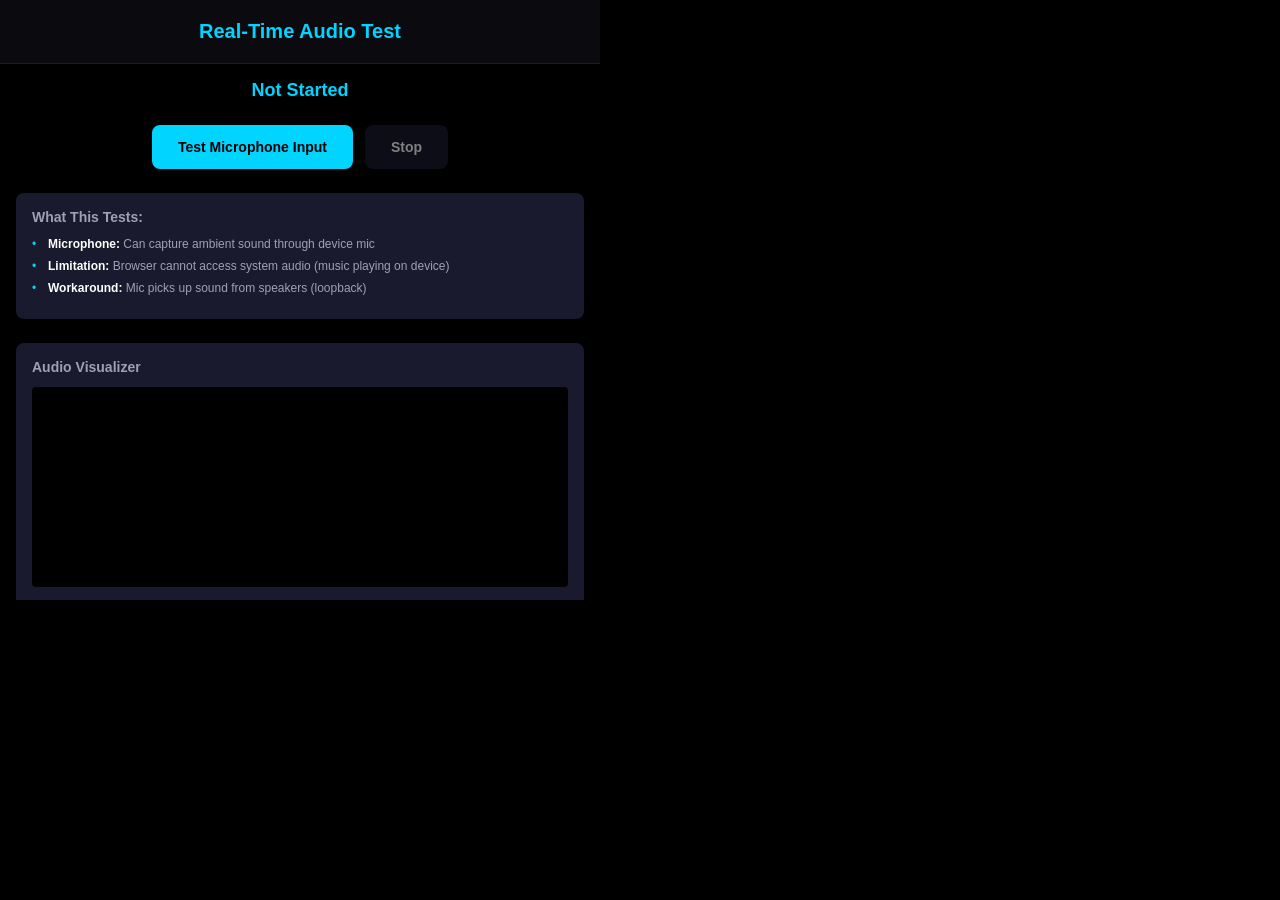
==== rt-audio/index.html @ bbcd398d "Add rt-audio test for real-time audio capture exploration New folder: rt-audio/ - Tests if webapp ca" ====
<!DOCTYPE html>
<html lang="en">
<head>
  <meta charset="UTF-8">
  <meta name="viewport" content="width=600, height=600, initial-scale=1.0, user-scalable=no">
  <meta name="description" content="Real-time Audio Capture Test">
  <title>RT Audio Test</title>
  <link rel="stylesheet" href="styles.css">
</head>
<body>
  <div id="app">
    <div class="screen">
      <header class="header">
        <h1>Real-Time Audio Test</h1>
      </header>
      <div class="content">
        <div class="status-container">
          <div id="status" class="status">Not Started</div>
          <div id="method" class="method"></div>
        </div>

        <div class="controls">
          <button id="start-mic" class="btn btn-primary">Test Microphone Input</button>
          <button id="stop" class="btn" disabled>Stop</button>
        </div>

        <div class="info-box">
          <h3>What This Tests:</h3>
          <ul>
            <li><strong>Microphone:</strong> Can capture ambient sound through device mic</li>
            <li><strong>Limitation:</strong> Browser cannot access system audio (music playing on device)</li>
            <li><strong>Workaround:</strong> Mic picks up sound from speakers (loopback)</li>
          </ul>
        </div>

        <div class="visualizer-container">
          <h3>Audio Visualizer</h3>
          <canvas id="visualizer" width="584" height="200"></canvas>
          <div id="volume-meter" class="volume-meter">
            <div id="volume-bar" class="volume-bar"></div>
          </div>
          <div id="volume-text" class="volume-text">Volume: 0%</div>
        </div>

        <div class="debug-info">
          <h3>Debug Info</h3>
          <div id="debug" class="debug-text"></div>
        </div>
      </div>
    </div>
  </div>
  <script src="app.js"></script>
</body>
</html>
---- rt-audio/styles.css ----
/* Meta Ray-Ban Display Variables */
:root {
  --bg-primary: #000000;
  --bg-secondary: #0a0a0f;
  --bg-card: #1a1a2e;
  --text-primary: #ffffff;
  --text-secondary: #a0a0b0;
  --text-muted: #606070;
  --accent-primary: #00d4ff;
  --accent-secondary: #00ff88;
  --danger: #ff4466;
  --warning: #ffaa00;
}

* {
  margin: 0;
  padding: 0;
  box-sizing: border-box;
}

html, body {
  width: 600px;
  height: 600px;
  overflow: hidden;
  background: var(--bg-primary);
  font-family: -apple-system, BlinkMacSystemFont, 'Segoe UI', Roboto, sans-serif;
  color: var(--text-primary);
}

#app {
  width: 100%;
  height: 100%;
}

.screen {
  width: 100%;
  height: 100%;
  display: flex;
  flex-direction: column;
}

.header {
  height: 64px;
  padding: 16px 8px;
  background: var(--bg-secondary);
  border-bottom: 1px solid var(--bg-card);
  display: flex;
  align-items: center;
  justify-content: center;
}

.header h1 {
  font-size: 20px;
  font-weight: 600;
  color: var(--accent-primary);
}

.content {
  flex: 1;
  padding: 16px;
  overflow-y: auto;
}

.status-container {
  text-align: center;
  margin-bottom: 24px;
}

.status {
  font-size: 18px;
  font-weight: 600;
  color: var(--accent-primary);
  margin-bottom: 8px;
}

.method {
  font-size: 14px;
  color: var(--text-secondary);
}

.controls {
  display: flex;
  gap: 12px;
  justify-content: center;
  margin-bottom: 24px;
}

.btn {
  padding: 12px 24px;
  background: var(--bg-card);
  border: 2px solid var(--bg-card);
  border-radius: 8px;
  color: var(--text-primary);
  font-size: 14px;
  font-weight: 600;
  cursor: pointer;
  transition: all 0.2s;
}

.btn:hover:not(:disabled) {
  transform: scale(1.05);
}

.btn:disabled {
  opacity: 0.5;
  cursor: not-allowed;
}

.btn-primary {
  background: var(--accent-primary);
  color: #000;
  border-color: var(--accent-primary);
}

.info-box {
  background: var(--bg-card);
  padding: 16px;
  border-radius: 8px;
  margin-bottom: 24px;
}

.info-box h3 {
  font-size: 14px;
  color: var(--text-secondary);
  margin-bottom: 12px;
}

.info-box ul {
  list-style: none;
  padding: 0;
}

.info-box li {
  font-size: 12px;
  color: var(--text-secondary);
  margin-bottom: 8px;
  padding-left: 16px;
  position: relative;
}

.info-box li::before {
  content: '•';
  position: absolute;
  left: 0;
  color: var(--accent-primary);
}

.info-box strong {
  color: var(--text-primary);
}

.visualizer-container {
  background: var(--bg-card);
  padding: 16px;
  border-radius: 8px;
  margin-bottom: 24px;
}

.visualizer-container h3 {
  font-size: 14px;
  color: var(--text-secondary);
  margin-bottom: 12px;
}

#visualizer {
  width: 100%;
  height: 200px;
  background: #000;
  border-radius: 4px;
  margin-bottom: 16px;
}

.volume-meter {
  width: 100%;
  height: 32px;
  background: var(--bg-secondary);
  border-radius: 4px;
  overflow: hidden;
  margin-bottom: 8px;
}

.volume-bar {
  height: 100%;
  background: linear-gradient(90deg, var(--accent-secondary), var(--accent-primary), var(--warning), var(--danger));
  width: 0%;
  transition: width 0.05s ease-out;
}

.volume-text {
  font-size: 14px;
  color: var(--text-secondary);
  font-family: 'Courier New', monospace;
  text-align: center;
}

.debug-info {
  background: var(--bg-card);
  padding: 16px;
  border-radius: 8px;
}

.debug-info h3 {
  font-size: 14px;
  color: var(--text-secondary);
  margin-bottom: 12px;
}

.debug-text {
  font-size: 11px;
  color: var(--text-muted);
  font-family: 'Courier New', monospace;
  line-height: 1.6;
  white-space: pre-wrap;
  word-break: break-all;
}
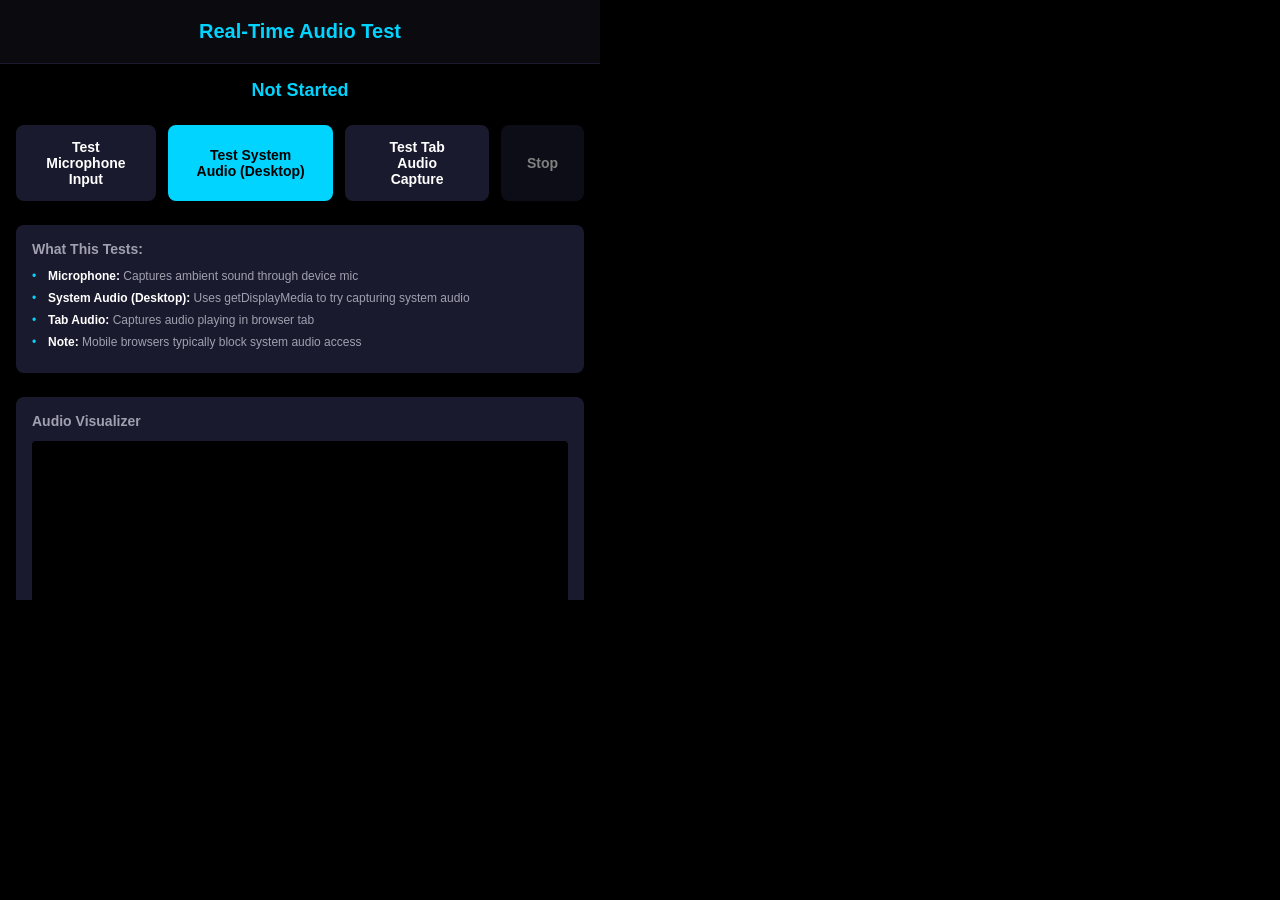
==== commit 31e7d2ef: "Add system audio capture attempts to rt-audio test Added 3 capture methods: 1. Microphone Input (get" ====
--- a/rt-audio/index.html
+++ b/rt-audio/index.html
@@ -20,16 +20,19 @@
         </div>
 
         <div class="controls">
-          <button id="start-mic" class="btn btn-primary">Test Microphone Input</button>
+          <button id="start-mic" class="btn">Test Microphone Input</button>
+          <button id="start-display" class="btn btn-primary">Test System Audio (Desktop)</button>
+          <button id="start-tab" class="btn">Test Tab Audio Capture</button>
           <button id="stop" class="btn" disabled>Stop</button>
         </div>
 
         <div class="info-box">
           <h3>What This Tests:</h3>
           <ul>
-            <li><strong>Microphone:</strong> Can capture ambient sound through device mic</li>
-            <li><strong>Limitation:</strong> Browser cannot access system audio (music playing on device)</li>
-            <li><strong>Workaround:</strong> Mic picks up sound from speakers (loopback)</li>
+            <li><strong>Microphone:</strong> Captures ambient sound through device mic</li>
+            <li><strong>System Audio (Desktop):</strong> Uses getDisplayMedia to try capturing system audio</li>
+            <li><strong>Tab Audio:</strong> Captures audio playing in browser tab</li>
+            <li><strong>Note:</strong> Mobile browsers typically block system audio access</li>
           </ul>
         </div>
 
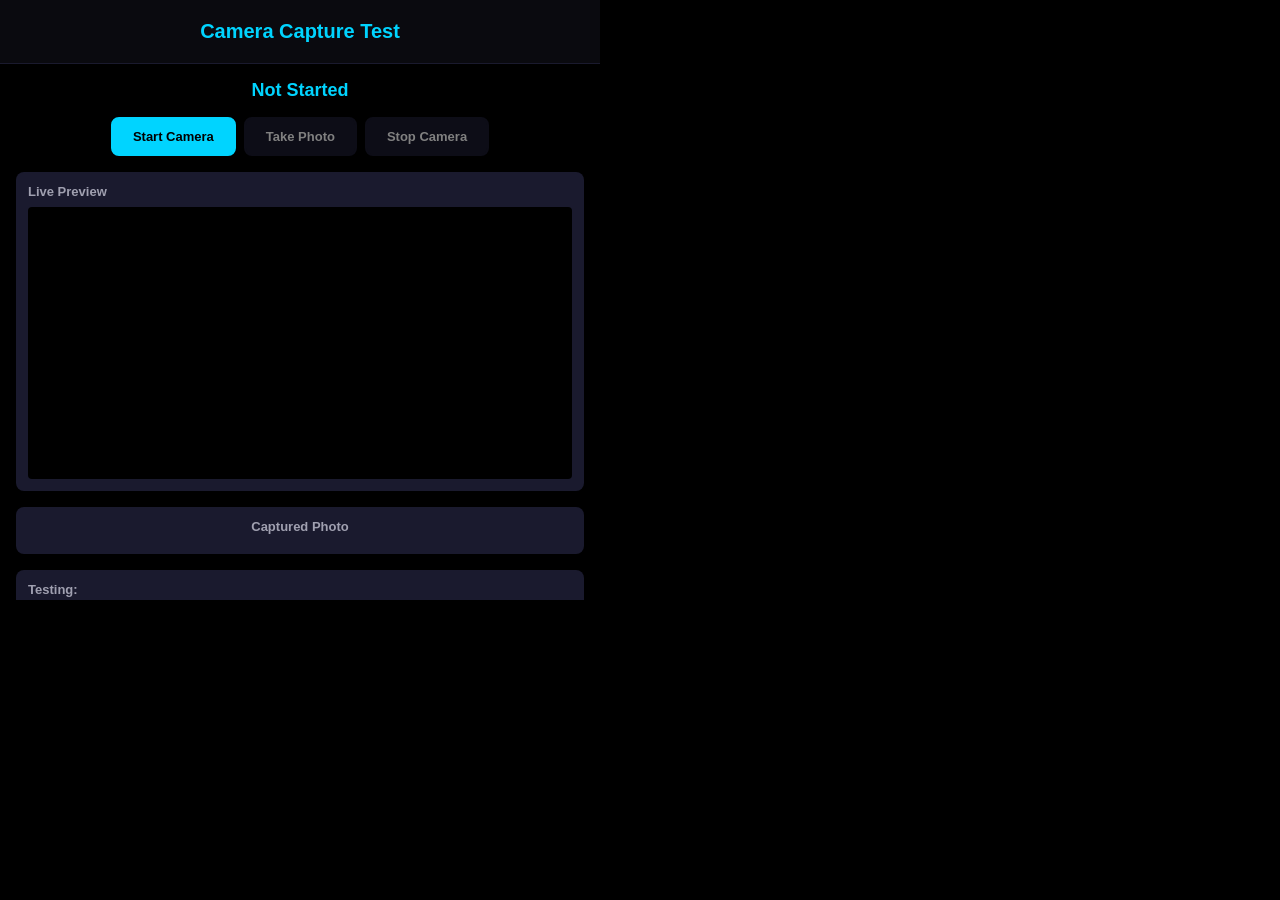
==== commit 514e45a1: "Rewrite rt-audio as camera capture test Completely rewrote rt-audio folder to test camera capabiliti" ====
--- a/rt-audio/index.html
+++ b/rt-audio/index.html
@@ -3,51 +3,52 @@
 <head>
   <meta charset="UTF-8">
   <meta name="viewport" content="width=600, height=600, initial-scale=1.0, user-scalable=no">
-  <meta name="description" content="Real-time Audio Capture Test">
-  <title>RT Audio Test</title>
+  <meta name="description" content="Camera Capture Test for Meta Ray-Ban">
+  <title>Camera Test</title>
   <link rel="stylesheet" href="styles.css">
 </head>
 <body>
   <div id="app">
     <div class="screen">
       <header class="header">
-        <h1>Real-Time Audio Test</h1>
+        <h1>Camera Capture Test</h1>
       </header>
       <div class="content">
         <div class="status-container">
           <div id="status" class="status">Not Started</div>
-          <div id="method" class="method"></div>
+          <div id="camera-info" class="camera-info"></div>
         </div>
 
         <div class="controls">
-          <button id="start-mic" class="btn">Test Microphone Input</button>
-          <button id="start-display" class="btn btn-primary">Test System Audio (Desktop)</button>
-          <button id="start-tab" class="btn">Test Tab Audio Capture</button>
-          <button id="stop" class="btn" disabled>Stop</button>
+          <button id="start-camera" class="btn btn-primary">Start Camera</button>
+          <button id="take-photo" class="btn" disabled>Take Photo</button>
+          <button id="stop-camera" class="btn" disabled>Stop Camera</button>
+        </div>
+
+        <div class="preview-container">
+          <h3>Live Preview</h3>
+          <video id="camera-preview" autoplay playsinline></video>
+        </div>
+
+        <div class="photo-container">
+          <h3>Captured Photo</h3>
+          <canvas id="photo-canvas"></canvas>
+          <button id="download-photo" class="btn-small" style="display:none;">Download Photo</button>
         </div>
 
         <div class="info-box">
-          <h3>What This Tests:</h3>
+          <h3>Testing:</h3>
           <ul>
-            <li><strong>Microphone:</strong> Captures ambient sound through device mic</li>
-            <li><strong>System Audio (Desktop):</strong> Uses getDisplayMedia to try capturing system audio</li>
-            <li><strong>Tab Audio:</strong> Captures audio playing in browser tab</li>
-            <li><strong>Note:</strong> Mobile browsers typically block system audio access</li>
+            <li><strong>Camera Access:</strong> Can the webapp access device camera?</li>
+            <li><strong>Live Preview:</strong> Can we show real-time camera feed?</li>
+            <li><strong>Take Photo:</strong> Can we capture still images?</li>
+            <li><strong>Camera Selection:</strong> Front vs back camera</li>
           </ul>
-        </div>
-
-        <div class="visualizer-container">
-          <h3>Audio Visualizer</h3>
-          <canvas id="visualizer" width="584" height="200"></canvas>
-          <div id="volume-meter" class="volume-meter">
-            <div id="volume-bar" class="volume-bar"></div>
-          </div>
-          <div id="volume-text" class="volume-text">Volume: 0%</div>
         </div>
 
         <div class="debug-info">
           <h3>Debug Info</h3>
-          <div id="debug" class="debug-text"></div>
+          <div id="debug" class="debug-text">Ready to test camera...</div>
         </div>
       </div>
     </div>
--- a/rt-audio/styles.css
+++ b/rt-audio/styles.css
@@ -63,35 +63,36 @@
 
 .status-container {
   text-align: center;
-  margin-bottom: 24px;
+  margin-bottom: 16px;
 }
 
 .status {
   font-size: 18px;
   font-weight: 600;
   color: var(--accent-primary);
-  margin-bottom: 8px;
-}
-
-.method {
-  font-size: 14px;
+  margin-bottom: 4px;
+}
+
+.camera-info {
+  font-size: 12px;
   color: var(--text-secondary);
 }
 
 .controls {
   display: flex;
-  gap: 12px;
+  gap: 8px;
   justify-content: center;
-  margin-bottom: 24px;
+  margin-bottom: 16px;
+  flex-wrap: wrap;
 }
 
 .btn {
-  padding: 12px 24px;
+  padding: 10px 20px;
   background: var(--bg-card);
   border: 2px solid var(--bg-card);
   border-radius: 8px;
   color: var(--text-primary);
-  font-size: 14px;
+  font-size: 13px;
   font-weight: 600;
   cursor: pointer;
   transition: all 0.2s;
@@ -112,17 +113,75 @@
   border-color: var(--accent-primary);
 }
 
+.btn-small {
+  padding: 6px 12px;
+  font-size: 11px;
+  margin-top: 8px;
+  background: var(--accent-secondary);
+  color: #000;
+  border: none;
+  border-radius: 4px;
+  cursor: pointer;
+}
+
+.preview-container {
+  background: var(--bg-card);
+  padding: 12px;
+  border-radius: 8px;
+  margin-bottom: 16px;
+}
+
+.preview-container h3 {
+  font-size: 13px;
+  color: var(--text-secondary);
+  margin-bottom: 8px;
+}
+
+#camera-preview {
+  width: 100%;
+  max-height: 300px;
+  background: #000;
+  border-radius: 4px;
+  display: block;
+}
+
+.photo-container {
+  background: var(--bg-card);
+  padding: 12px;
+  border-radius: 8px;
+  margin-bottom: 16px;
+  text-align: center;
+}
+
+.photo-container h3 {
+  font-size: 13px;
+  color: var(--text-secondary);
+  margin-bottom: 8px;
+}
+
+#photo-canvas {
+  max-width: 100%;
+  max-height: 300px;
+  background: #000;
+  border-radius: 4px;
+  display: none;
+}
+
+#photo-canvas.has-photo {
+  display: block;
+}
+
 .info-box {
   background: var(--bg-card);
-  padding: 16px;
-  border-radius: 8px;
-  margin-bottom: 24px;
+  padding: 12px;
+  border-radius: 8px;
+  margin-bottom: 16px;
 }
 
 .info-box h3 {
-  font-size: 14px;
-  color: var(--text-secondary);
-  margin-bottom: 12px;
+  font-size: 13px;
+  color: var(--text-secondary);
+  margin-bottom: 8px;
 }
 
 .info-box ul {
@@ -131,10 +190,10 @@
 }
 
 .info-box li {
-  font-size: 12px;
-  color: var(--text-secondary);
-  margin-bottom: 8px;
-  padding-left: 16px;
+  font-size: 11px;
+  color: var(--text-secondary);
+  margin-bottom: 6px;
+  padding-left: 12px;
   position: relative;
 }
 
@@ -149,67 +208,25 @@
   color: var(--text-primary);
 }
 
-.visualizer-container {
-  background: var(--bg-card);
-  padding: 16px;
-  border-radius: 8px;
-  margin-bottom: 24px;
-}
-
-.visualizer-container h3 {
-  font-size: 14px;
-  color: var(--text-secondary);
-  margin-bottom: 12px;
-}
-
-#visualizer {
-  width: 100%;
-  height: 200px;
-  background: #000;
-  border-radius: 4px;
-  margin-bottom: 16px;
-}
-
-.volume-meter {
-  width: 100%;
-  height: 32px;
-  background: var(--bg-secondary);
-  border-radius: 4px;
-  overflow: hidden;
-  margin-bottom: 8px;
-}
-
-.volume-bar {
-  height: 100%;
-  background: linear-gradient(90deg, var(--accent-secondary), var(--accent-primary), var(--warning), var(--danger));
-  width: 0%;
-  transition: width 0.05s ease-out;
-}
-
-.volume-text {
-  font-size: 14px;
-  color: var(--text-secondary);
-  font-family: 'Courier New', monospace;
-  text-align: center;
-}
-
 .debug-info {
   background: var(--bg-card);
-  padding: 16px;
+  padding: 12px;
   border-radius: 8px;
 }
 
 .debug-info h3 {
-  font-size: 14px;
-  color: var(--text-secondary);
-  margin-bottom: 12px;
+  font-size: 13px;
+  color: var(--text-secondary);
+  margin-bottom: 8px;
 }
 
 .debug-text {
-  font-size: 11px;
+  font-size: 10px;
   color: var(--text-muted);
   font-family: 'Courier New', monospace;
-  line-height: 1.6;
+  line-height: 1.5;
   white-space: pre-wrap;
   word-break: break-all;
-}
+  max-height: 200px;
+  overflow-y: auto;
+}
